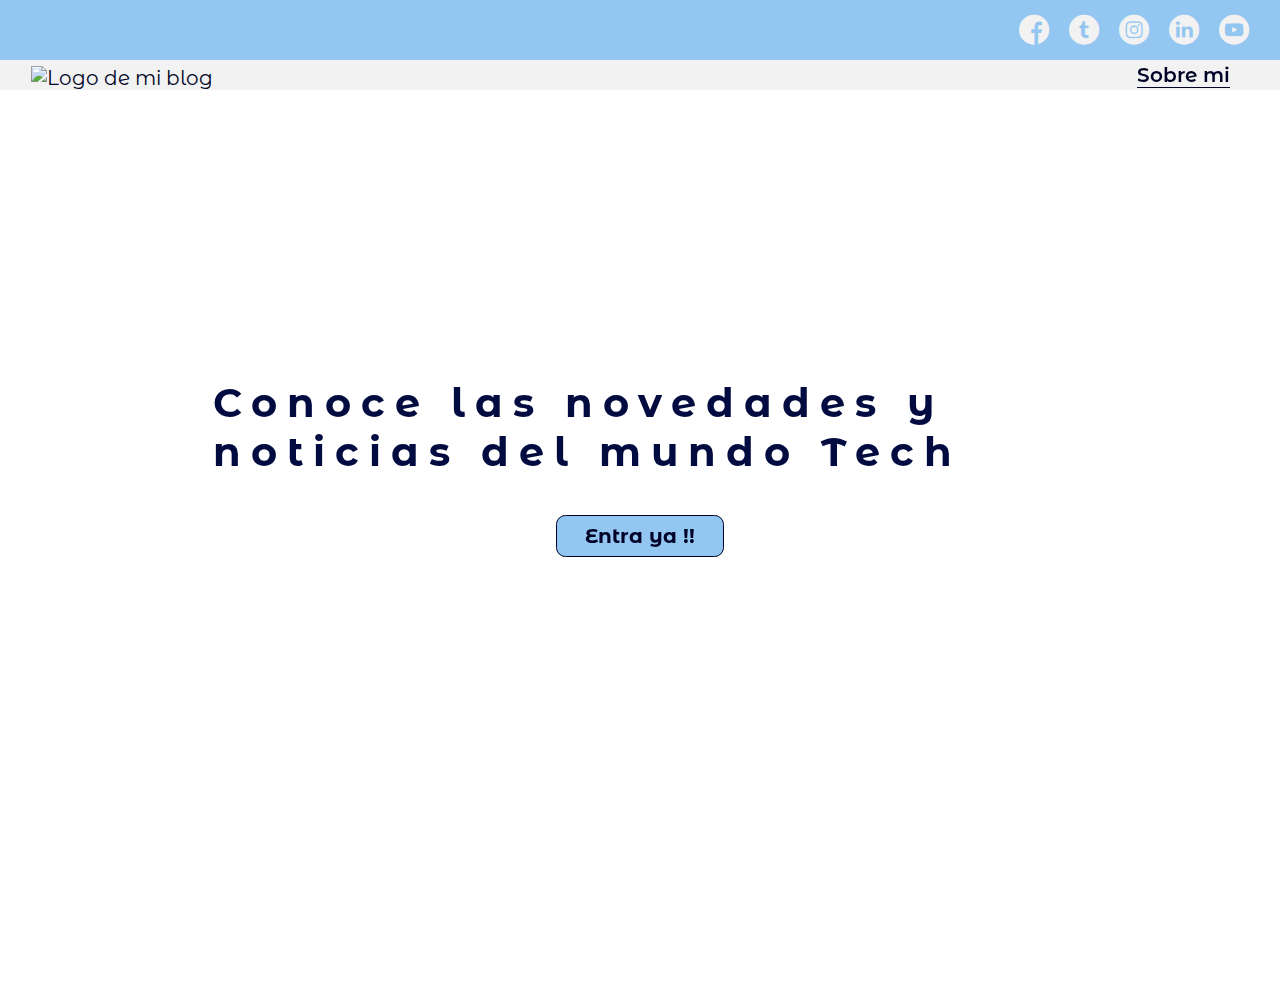
==== index.html @ 3ade66fb "feat: home page finished" ====
<!DOCTYPE html>
<html lang="en">
<head>
	<meta charset="UTF-8">
	<meta http-equiv="X-UA-Compatible" content="IE=edge">
	<meta name="viewport" content="width=device-width, initial-scale=1.0">
	<title>Mi Blog</title>
	<link rel="stylesheet" href="./css/style.css">
	<link rel="stylesheet" href="./css/font-20220810T183041Z-001/font/flaticon.css">
	<link rel="preconnect" href="https://fonts.googleapis.com">
	<link href="https://fonts.googleapis.com/css2?family=Montserrat+Alternates:ital,wght@0,400;0,500;0,600;0,700;0,800;1,400&display=swap" rel="stylesheet">
</head>
<body>
	<header>
		<section class="header-icons-container">
			<div class="icons">
				<a href=""><span class="flaticon-001-facebook"></span></a>
				<a href=""><span class="flaticon-002-twitter"></span></a>
				<a href=""><span class="flaticon-011-instagram"></span></a>
				<a href=""><span class="flaticon-010-linkedin"></span></a>
				<a href=""><span class="flaticon-008-youtube"></span></a>
			</div>
		</section>
		<nav>
			<section class="nav-logo-container">
				<a href="/"><img src="./assets/Pipe Toro (2).png" alt="Logo de mi blog"></a>
			</section>
			<section class="profile-link">
				<a href="./perfil.html">Sobre mi</a>
			</section>
		</nav>
	</header>
	<main class="home-main">
		<section>
			<p class="home-main-text">Conoce las novedades y noticias del mundo Tech</p>
			<a class="home-main-button href="./blogs.html"> Entra ya !!</a>
		</section>
	</main>
	
</body>
</html>
---- css/style.css ----
:root{
    --primary-color:#F2F2F2;
    --secondary-color:#94C6F2;
    --tertiary-color:#010B40;
    --dark-color:#010326;
    --contrast-ligth:#F2EEAC;
}
*{
    margin: 0;
    padding: 0;
    box-sizing: border-box;
}
html{
    font-size: 62.5%;
}
body{
    position: fixed;
    top: 0;
    bottom: 0;
    right: 0;
    left: 0;
    font-family: 'Montserrat Alternates', sans-serif;
}
a{
    text-decoration: none;
    display: inline;
    font-size: 2rem;
    color: var(--dark-color);
}
header{
    display: grid;
    grid-template-rows:1fr 1fr;
    width: 100%;
    height: 8.75rem;
}
header .header-icons-container{
    display: grid;
    width: 100%;
    height: 6rem;
    background-color: var(--secondary-color);
}
header .header-icons-container .icons{
    display: flex;
    justify-items: flex-end;
    align-items: center;
    justify-content: space-between;
    justify-self: end;
    /* width: 18.75rem; */
    /* height: auto; */
    margin-right: 3.125rem;
}
header span{
    color: var(--primary-color);
}
nav{
    display: grid;
    grid-template-columns: 1fr 1fr;
    height: fit-content;
    background-color: var(--primary-color);
}
nav .nav-logo-container{
    margin-left: 3.125rem;
}
nav .nav-logo-container img{
    width: 12.25rem;
    margin-top: .625rem;
}
nav .profile-link{
    display: flex;
    align-items: center;
    justify-content: flex-end;
    margin-right: 50px;
}
nav .profile-link a{
    color: var(--dark-color);
    border-bottom: 1px solid var(--dark-color);
    font-weight: 600;
}
.home-main{
    display: grid;
    grid-template-columns: 1fr 4fr 1fr;
    height: 100%;
    background-image: url('https://images.pexels.com/photos/7412036/pexels-photo-7412036.jpeg?auto=compress&cs=tinysrgb&w=1260&h=750&dpr=1');
    background-position: center;
    background-repeat: no-repeat;
    background-size: cover;
}
.home-main section{
    display: grid;
    grid-column: 2;
    justify-items: center;
    height: 21.875rem;
    margin-top: 29rem;
}
.home-main-text{
    font-size: 4rem;
    font-weight: 700;
    letter-spacing: 10px;
    color: var(--tertiary-color);
}
.home-main-button{
    display: grid;
    width: 16.875rem;
    height:4.125rem;
    align-items: center;
    text-align: center;
    font-weight: 700;
    font-size: 2rem;
    background: var(--secondary-color);
    border-radius: .9375rem;
    border: 1px solid var(--dark-color);
}
---- css/font-20220810T183041Z-001/font/flaticon.css ----
/*
  	Flaticon icon font: Flaticon
  	Creation date: 20/12/2018 09:27
  	*/

@font-face {
  font-family: "Flaticon";
  src: url("./Flaticon.eot");
  src: url("./Flaticon.eot?#iefix") format("embedded-opentype"),
       url("./Flaticon.woff") format("woff"),
       url("./Flaticon.ttf") format("truetype"),
       url("./Flaticon.svg#Flaticon") format("svg");
  font-weight: normal;
  font-style: normal;
}

@media screen and (-webkit-min-device-pixel-ratio:0) {
  @font-face {
    font-family: "Flaticon";
    src: url("./Flaticon.svg#Flaticon") format("svg");
  }
}

[class^="flaticon-"]:before, [class*=" flaticon-"]:before,
[class^="flaticon-"]:after, [class*=" flaticon-"]:after {   
  font-family: Flaticon;
        font-size: 30px;
font-style: normal;
margin-left: 20px;
}

.flaticon-001-facebook:before { content: "\f100"; }
.flaticon-002-twitter:before { content: "\f101"; }
.flaticon-003-whatsapp:before { content: "\f102"; }
.flaticon-004-groupme:before { content: "\f103"; }
.flaticon-005-kik:before { content: "\f104"; }
.flaticon-006-skype:before { content: "\f105"; }
.flaticon-007-periscope:before { content: "\f106"; }
.flaticon-008-youtube:before { content: "\f107"; }
.flaticon-009-itunes:before { content: "\f108"; }
.flaticon-010-linkedin:before { content: "\f109"; }
.flaticon-011-instagram:before { content: "\f10a"; }
.flaticon-012-messenger:before { content: "\f10b"; }
.flaticon-013-twitter-1:before { content: "\f10c"; }
.flaticon-014-snapchat:before { content: "\f10d"; }
.flaticon-015-reddit:before { content: "\f10e"; }
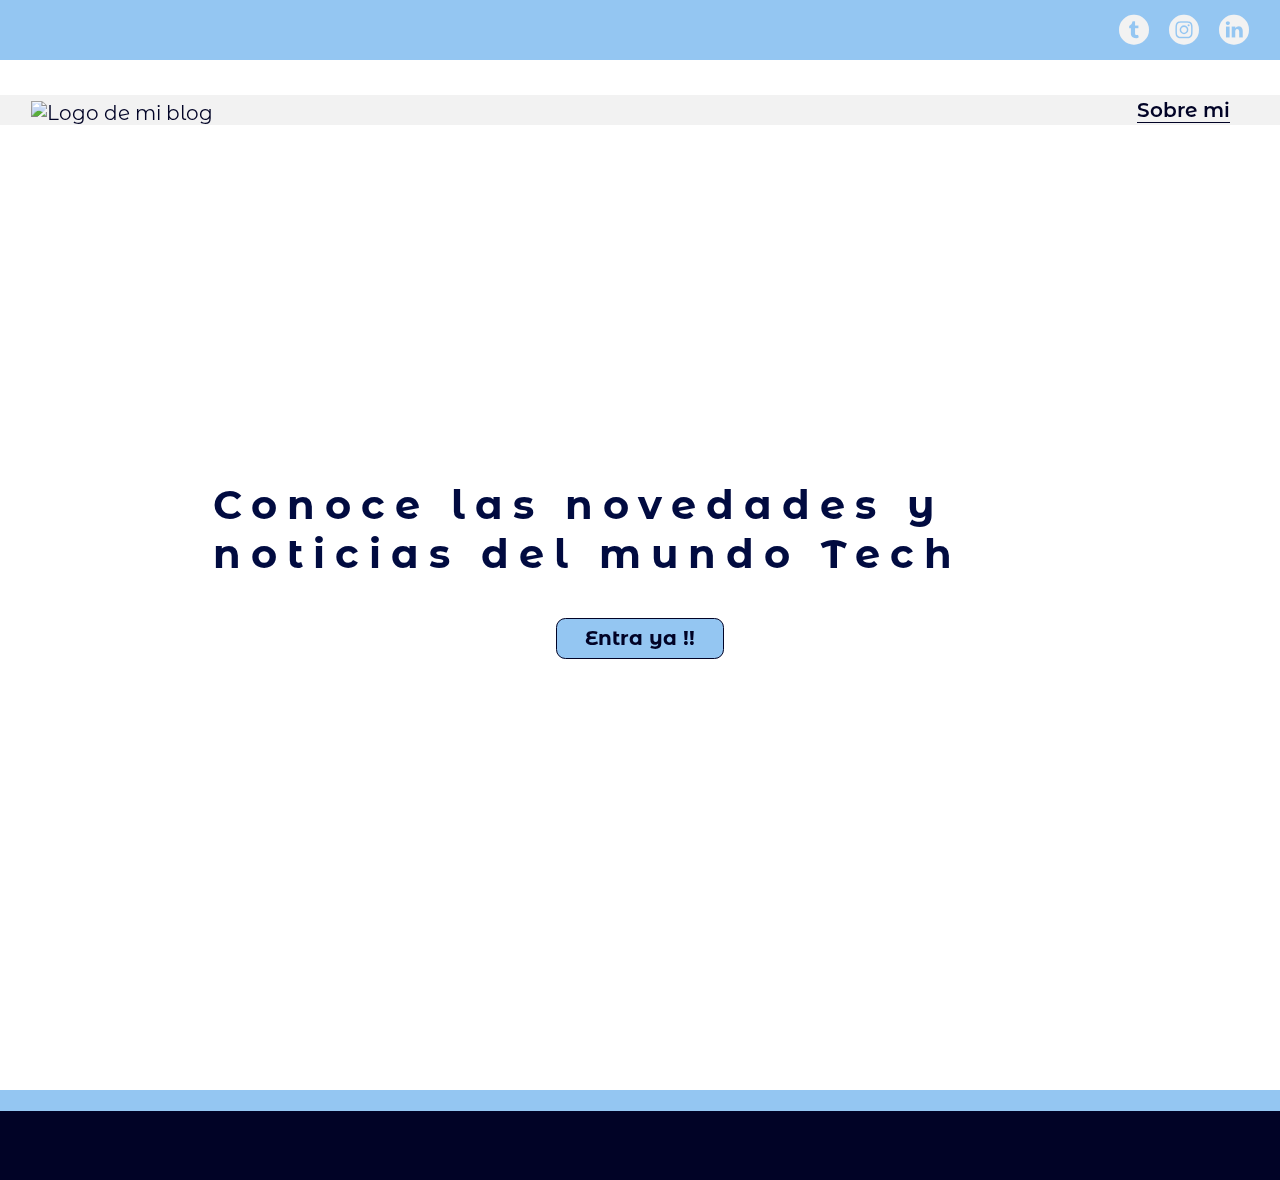
==== commit 2b257d21: "add: finished" ====
--- a/index.html
+++ b/index.html
@@ -6,24 +6,23 @@
 	<meta name="viewport" content="width=device-width, initial-scale=1.0">
 	<title>Mi Blog</title>
 	<link rel="stylesheet" href="./css/style.css">
+	<link rel="stylesheet" href="./css/media-queries.css">
 	<link rel="stylesheet" href="./css/font-20220810T183041Z-001/font/flaticon.css">
 	<link rel="preconnect" href="https://fonts.googleapis.com">
 	<link href="https://fonts.googleapis.com/css2?family=Montserrat+Alternates:ital,wght@0,400;0,500;0,600;0,700;0,800;1,400&display=swap" rel="stylesheet">
 </head>
-<body>
+<body class="home-body">
 	<header>
 		<section class="header-icons-container">
 			<div class="icons">
-				<a href=""><span class="flaticon-001-facebook"></span></a>
-				<a href=""><span class="flaticon-002-twitter"></span></a>
-				<a href=""><span class="flaticon-011-instagram"></span></a>
-				<a href=""><span class="flaticon-010-linkedin"></span></a>
-				<a href=""><span class="flaticon-008-youtube"></span></a>
+				<a href="https://twitter.com/pipetoro91" target="_blank"><span class="flaticon-002-twitter"></span></a>
+				<a href="https://www.instagram.com/pipetoroc/" target="_blank"><span class="flaticon-011-instagram"></span></a>
+				<a href="https://www.linkedin.com/in/felipe-toro-castilla/" target="_blank"><span class="flaticon-010-linkedin"></span></a>
 			</div>
 		</section>
 		<nav>
 			<section class="nav-logo-container">
-				<a href="/"><img src="./assets/Pipe Toro (2).png" alt="Logo de mi blog"></a>
+				<a href="https://pipetoroc.github.io/FelipeToro/" target="_blank"><img src="https://drive.google.com/uc?id=1oRExPWGhIWoJj_uEIekS3OZOPBlKLXER" alt="Logo de mi blog"></a>
 			</section>
 			<section class="profile-link">
 				<a href="./perfil.html">Sobre mi</a>
@@ -33,9 +32,11 @@
 	<main class="home-main">
 		<section>
 			<p class="home-main-text">Conoce las novedades y noticias del mundo Tech</p>
-			<a class="home-main-button href="./blogs.html"> Entra ya !!</a>
+			<a class="home-main-button" href="./blogs.html"> Entra ya !!</a>
 		</section>
 	</main>
-	
+	<footer>
+
+	</footer>
 </body>
 </html>--- a/css/style.css
+++ b/css/style.css
@@ -14,12 +14,18 @@
     font-size: 62.5%;
 }
 body{
+    font-family: 'Montserrat Alternates', sans-serif;
+}
+.home-body{
     position: fixed;
     top: 0;
     bottom: 0;
     right: 0;
     left: 0;
-    font-family: 'Montserrat Alternates', sans-serif;
+}
+.grid-container{
+    max-width: 140rem;
+    margin: auto;
 }
 a{
     text-decoration: none;
@@ -31,7 +37,7 @@
     display: grid;
     grid-template-rows:1fr 1fr;
     width: 100%;
-    height: 8.75rem;
+    height: 19rem;
 }
 header .header-icons-container{
     display: grid;
@@ -110,3 +116,175 @@
     border-radius: .9375rem;
     border: 1px solid var(--dark-color);
 }
+.blogs-main{
+    display: grid;
+}
+.blogs-news-container{
+    background-color: #e6e9ed;
+    padding: 0 7.5rem 5.5rem;
+}
+.blogs-main-new{
+    display: grid;
+    grid-template-columns: 1.3fr 1fr;
+    grid-template-rows: 2fr;
+}
+.blogs-main-new h3{
+    padding: 2.5rem 0px ;
+    font-size: 3rem;
+}
+.blogs-news-img-container{
+    grid-column: 1;
+}
+.blogs-news-img-container img{
+    margin: 0 auto;
+    width: 80%;
+}
+.blogs-news-info-container{
+    grid-column: 2;
+}
+.blogs-news-info-container h2{
+    margin-bottom: 2.1875rem;
+    font-size: 3rem;
+    text-align: center;
+}
+.blogs-news-info-container p{
+    margin-bottom: 2.1875rem;
+    text-align: justify;
+    font-size: 2.5rem;
+}
+.blogs-post-container{
+    padding: 0 3.125rem 2.5rem;
+}
+.blogs-posts-container h3{
+    border-bottom: 1px solid var(--tertiary-color);
+    padding-bottom: 4.25rem;
+    margin: 1.875rem;
+    text-align: center;
+}
+.blogs-posts-container .post-container{
+    display: inline-block;
+    padding-left: 4.625rem;
+    max-width: 30%;
+    margin-bottom: 9.125rem;
+}
+.blogs-posts-container .post-container h4{
+    margin-bottom: 2.1875rem;
+    font-size: 1.5rem;
+    text-align: center;
+}
+.blogs-posts-container .post-container p{
+    margin-bottom: 2.1875rem;
+    font-size: 1.5rem;
+    text-align: justify;
+}
+.blogs-posts-container .post-container img{
+    width: 90%;
+}
+footer{
+    width: 100%;
+    height: 9rem;
+    background-color: var(--dark-color);
+    border-top: 2.1875rem solid var(--secondary-color);
+    text-align: center;
+}
+footer p{
+    margin-top: 1.875rem;
+    font-size: 1.5rem;
+    color: var(--contrast-ligth);
+}
+.blogpost-img-container{
+    display: flex;
+    justify-content: center;
+    padding: 0 5.125rem 3.5rem
+}
+.blogpost-img-container img{
+    margin: auto;
+    width: 40%;
+}
+.blogpost-main-container {
+    padding: 0 5.125rem 3.5rem;
+}
+.blogpost-main-container h3{
+    padding: 1.875rem;
+    border-bottom: solid 1px var(--tertiary-color);
+    margin-bottom: 2.5rem;
+    font-size: 2rem;
+}
+.blogpost-main-container article h1{
+    font-size: 2.5rem;
+    padding-bottom: 1rem;
+}
+.blogpost-main-container article p{
+    font-size: 2rem;
+    text-align: justify;
+}
+i{
+    padding: 2.75rem 0.75rem;
+    font-size: 5rem;
+    color: var(--dark-color);
+}
+.contact-main-container{
+    display: grid;
+    grid-template-columns: 1fr 1fr;
+    justify-items: center;
+    background-color: var(--secondary-color);
+}
+.contact-main-container a{
+    border-bottom: 1px solid var(--dark-color);
+}
+.contact-main-container p{
+
+    font-size: 1.5rem;
+    margin-bottom: 2.5rem;
+}
+.profile-main-container{
+    padding: 5.375rem 3.5rem;
+    background-color: var(--primary-color);
+    margin-bottom: 3.125rem;
+}
+.profile-main-container img{
+    width: 25rem;
+    margin-right: 5.875rem;
+}
+.profile-main-container .profile-container{
+    display: flex;
+}
+.info-container{
+    padding-left: 4.5rem;
+}
+.info-container h2{
+    font-size: 3rem;
+    text-align: center;
+    margin-bottom: 2.5rem;
+}
+.info-container p{
+    font-size: 2rem;
+    text-align: justify;
+}
+.profile-main-projects {
+    padding: 0 3.125rem 2.5rem;
+}
+.profile-main-projects h3{
+    border-bottom: 1px solid var(--dark-color);
+    padding-bottom: 2.1875rem;
+    text-align: center;
+    font-size: 2.5rem;
+}
+.projects-main-container{
+    display: grid;
+    grid-template-columns: 1fr 1fr 1fr;
+}
+.project-container{
+    padding: 0 1.5rem;
+}
+.project-container h4{
+    font-size: 2rem;
+    padding-top: 1.5rem;
+}
+.project-container p{
+    font-size: 1.5rem;
+    text-align: justify;
+}
+ol{
+    font-size: 2rem;
+}
--- a/css/media-queries.css
+++ b/css/media-queries.css
@@ -0,0 +1,30 @@
+@media (max-width:900px){
+  .blogs-main-new{
+    grid-template-columns: 1fr;
+    grid-template-rows: 3fr;
+  }
+  .blogs-news-img-container{
+    margin-bottom: 1.875rem;
+    grid-row: 2;
+  }
+  .blogs-news-info-container {
+    grid-column: 1;
+    grid-row: 3;
+  }
+  .blogs-posts-container .post-container {
+    max-width: 45%;
+  }
+  .projects-main-container .profile-container{
+    grid-template-columns: 1fr 1fr;
+    grid-template-rows: 2fr;
+  }
+  .profile-main-container .profile-container{
+    display: block;
+  }
+}
+
+@media (max-width: 600px){
+  .blogs-posts-container .post-container{
+    max-width: 95%;
+  }
+}